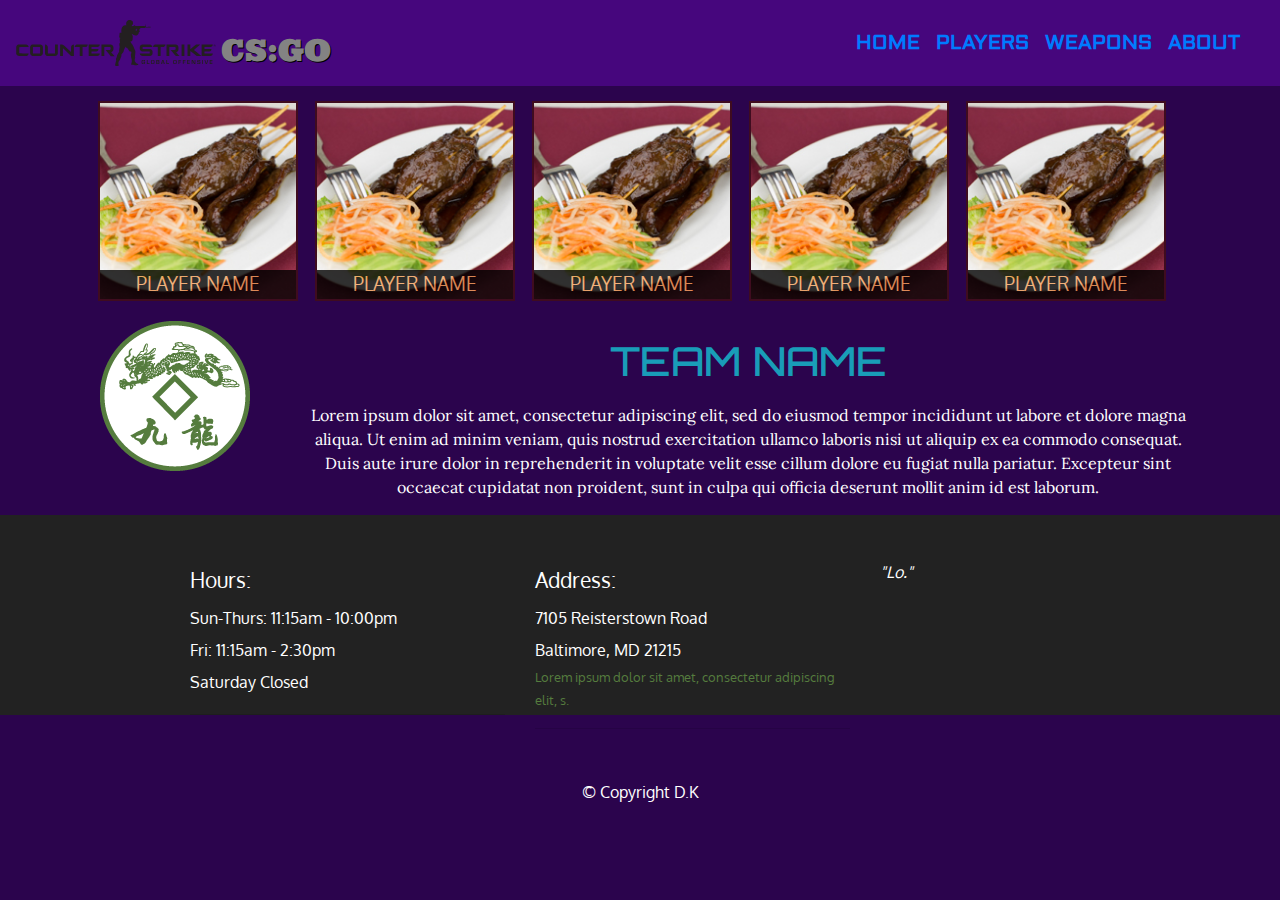
==== website/each_team.html @ 431f537d "tenth" ====
<!doctype html>
<html lang="en">
  <head>
    <meta charset="utf-8">
    <meta http-equiv="X-UA-Compatible" content="IE=edge">
    <meta name="viewport" content="width=device-width, initial-scale=1">
    <title>Website Project</title>
    <link rel="stylesheet" href="css/bootstrap.min.css">
    <link rel="stylesheet" href="css/tstyles.css">
    <link href='https://fonts.googleapis.com/css?family=Oxygen:400,300,700' rel='stylesheet' type='text/css'>
    <link href="https://fonts.googleapis.com/css2?family=Girassol&family=Ultra&display=swap" rel="stylesheet"> 
    <link href='https://fonts.googleapis.com/css?family=Aldrich' rel='stylesheet'>
    <link href='https://fonts.googleapis.com/css?family=Orbitron' rel='stylesheet'>
    <link href='https://fonts.googleapis.com/css?family=Lora' rel='stylesheet' type='text/css'>
  </head>
<body>
  <!-- HEADER PART OF WEBPAGE -->
  <header>
    <nav id="header-nav" class="navbar navbar-default" class="navbar navbar-expand-sm navbar-justify-content-end">
          <a class="navbar-brand" href="main.html">
            <img  src="img/t.svg" alt="CS" width="200" />
            <span id="k">CS:GO</span>
          </a>
          <span class="ml-auto mr-1"></span>
            <nav class="navbar navbar-expand-lg ">
             <a class="navbar-brand" href="#"></a>
            <button class="navbar-toggler navbar-light" type="button" data-toggle="collapse" data-target="#navbarSupportedContent" aria-controls="navbarSupportedContent" aria-expanded="false" aria-label="Toggle navigation">
              <span class="navbar-toggler-icon"></span>
            </button>

            <div class="collapse navbar-collapse" id="navbarSupportedContent">
              <ul class="navbar-nav mr-auto" id="one">
                <li class="nav-item">
                 <a class="nav-link" href="main.html">HOME</a>
                </li>
                <li class="nav-item">
                 <a class="nav-link" href="each_player.html">PLAYERS</a>
                </li>
                <li class="nav-item">
                  <a class="nav-link" href="weapons.html">WEAPONS</a>
               </li>
               <li class="nav-item">
                  <a class="nav-link" href="#third">ABOUT</a>
               </li>
             </ul>
    
            </div>
            </nav>      
    </nav>           
  </header>

<!-- MAIN CONTENT PART OF WEBPAGE -->
 
 <div class="row">
  <div class="column">
    <a href="each_player.html">
      <div class="category-tile">
        <img src="img/B.jpg" alt="Snow" style="width:100%">
          <span>Player Name</span>
        </div>
    </a>
  </div>
  <div class="column">
    <a href="each_player.html">
      <div class="category-tile">
        <img src="img/B.jpg" alt="Snow" style="width:100%">
          <span>Player Name</span>
        </div>
    </a>
  </div>
  <div class="column">
    <a href="each_player.html">
      <div class="category-tile">
        <img src="img/B.jpg" alt="Snow" style="width:100%">
          <span>Player Name</span>
        </div>
    </a>
  </div>
  <div class="column">
    <a href="each_player.html">
      <div class="category-tile">
        <img src="img/B.jpg" alt="Snow" style="width:100%">
          <span>Player Name</span>
        </div>
    </a>
  </div>
  <div class="column">
    <a href="each_player.html">
      <div class="category-tile">
        <img src="img/B.jpg" alt="Snow" style="width:100%">
          <span>Player Name</span>
        </div>
    </a>
  </div>
</div>

<div >
  <img src="img/logo.png" style="margin-left: 100px">
<div class="log">
  <p >
    <h1 id="tn">TEAM NAME</h1>
    Lorem ipsum dolor sit amet, consectetur adipiscing elit, sed do eiusmod tempor incididunt ut labore et dolore magna aliqua. Ut enim ad minim veniam, quis nostrud exercitation ullamco laboris nisi ut aliquip ex ea commodo consequat. Duis aute irure dolor in reprehenderit in voluptate velit esse cillum dolore eu fugiat nulla pariatur. Excepteur sint occaecat cupidatat non proident, sunt in culpa qui officia deserunt mollit anim id est laborum.
  </p>
</div>

   


<!-- FOOTER PART OF WEBPAGE -->
  <footer class="panel-footer" id="third">
    <div class="container">
      <div class="row">
        <section id="hours" class="col-sm-4">
          <span>Hours:</span><br>
          Sun-Thurs: 11:15am - 10:00pm<br>
          Fri: 11:15am - 2:30pm<br>
          Saturday Closed
          <hr class="visible-xs">
        </section>
        <section id="address" class="col-sm-4">
          <span>Address:</span><br>
          7105 Reisterstown Road<br>
          Baltimore, MD 21215
          <p>Lorem ipsum dolor sit amet, consectetur adipiscing elit, s.</p>
          <hr class="visible-xs">
        </section>
        <section id="testimonials" class="col-sm-4">
          <p>"Lo."</p>
        </section>
      </div>
      <div class="text-center">&copy; Copyright D.K</div>
    </div>
  </footer>

  
  <script src="js/jquery-3.1.1.min.js"></script>
  <script src="js/bootstrap.min.js"></script>
  <script src="js/script.js"></script>
</body>
</html>
---- website/css/tstyles.css ----
*{
  box-sizing: border-box
  margin:0;
  padding: 0;
}
body {
  font-size: 16px;
  color: #fff;
  background-color: #2B044D;
  font-family: 'Oxygen', sans-serif;
  margin:0;
  padding: 0;
}

/** HEADER **/
#header-nav {
  background-color: #46067D;
  border:0;
  }
#k{
  font-family: 'Ultra', serif;
  color: #838383;
  font-size:30px;
  
  text-shadow: 1px 1px #000000;
  margin-top: 15px;
  vertical-align: middle;
  display: inline-block;

}
#one{
  font-family: Aldrich  ;
  font-size: 20px;
  font-weight: bolder;
  font-color:#004D0E; 
}

.navbar button.navbar-toggler{
  border: 1px solid #7e2e02;
  position: relative;
}

/* END HEADER */

/* FOOTER */
.panel-footer {
  clear: both;
  position: relative;
  height: 200px;
  margin-top: 30px;
  padding-top: 35px;
  padding-bottom: 30px;
  background-color: #222;
  border-top: 0;
}
.panel-footer div.row {
  margin-bottom: 35px;
}
#third{
  margin-bottom: 10px;
  margin-top: 10px;
}

#hours, #address {
  line-height: 2;
}
#hours > span, #address > span {
  font-size: 1.3em;
}
#address p {
  color: #557c3e;
  font-size: .8em;
  line-height: 1.8;
}
#testimonials {
  font-style: italic;
}
#testimonials p:nth-child(2) {
  margin-top: 25px;
}
/* END FOOTER */
.row{
  margin-left: 90px;
  margin-top: 10px;
}
.column {
  float: left;
  width: 18%;
  padding: 5px;
}
.category-tile { 
  position: relative;
  border: 2px solid #3F0C1F;
  overflow: hidden;
  width: 200px;
  height: 200px;
  margin: 0 auto 15px;
}
.category-tile span {
  position: absolute;
  bottom: 0;
  right: 0;
  width: 100%;
  text-align: center;
  font-size: 1.2em;
  text-transform: uppercase;
  background-color: #000;
  color: #F1A15F;
  opacity: .8;
}
.category-tile:hover {
  box-shadow: 0 1px 5px 1px #cccccc;
}
.log{
  width: 70%;
  margin-top: -150px;
  margin-left: 300px;
  text-align: center;
  font-family: Lora;
}
#tn{
  padding-bottom: 10px;
  font-family: Orbitron;
  color: #199DB8FF;
}
/* Clearfix (clear floats) */






/* END HOME PAGE */
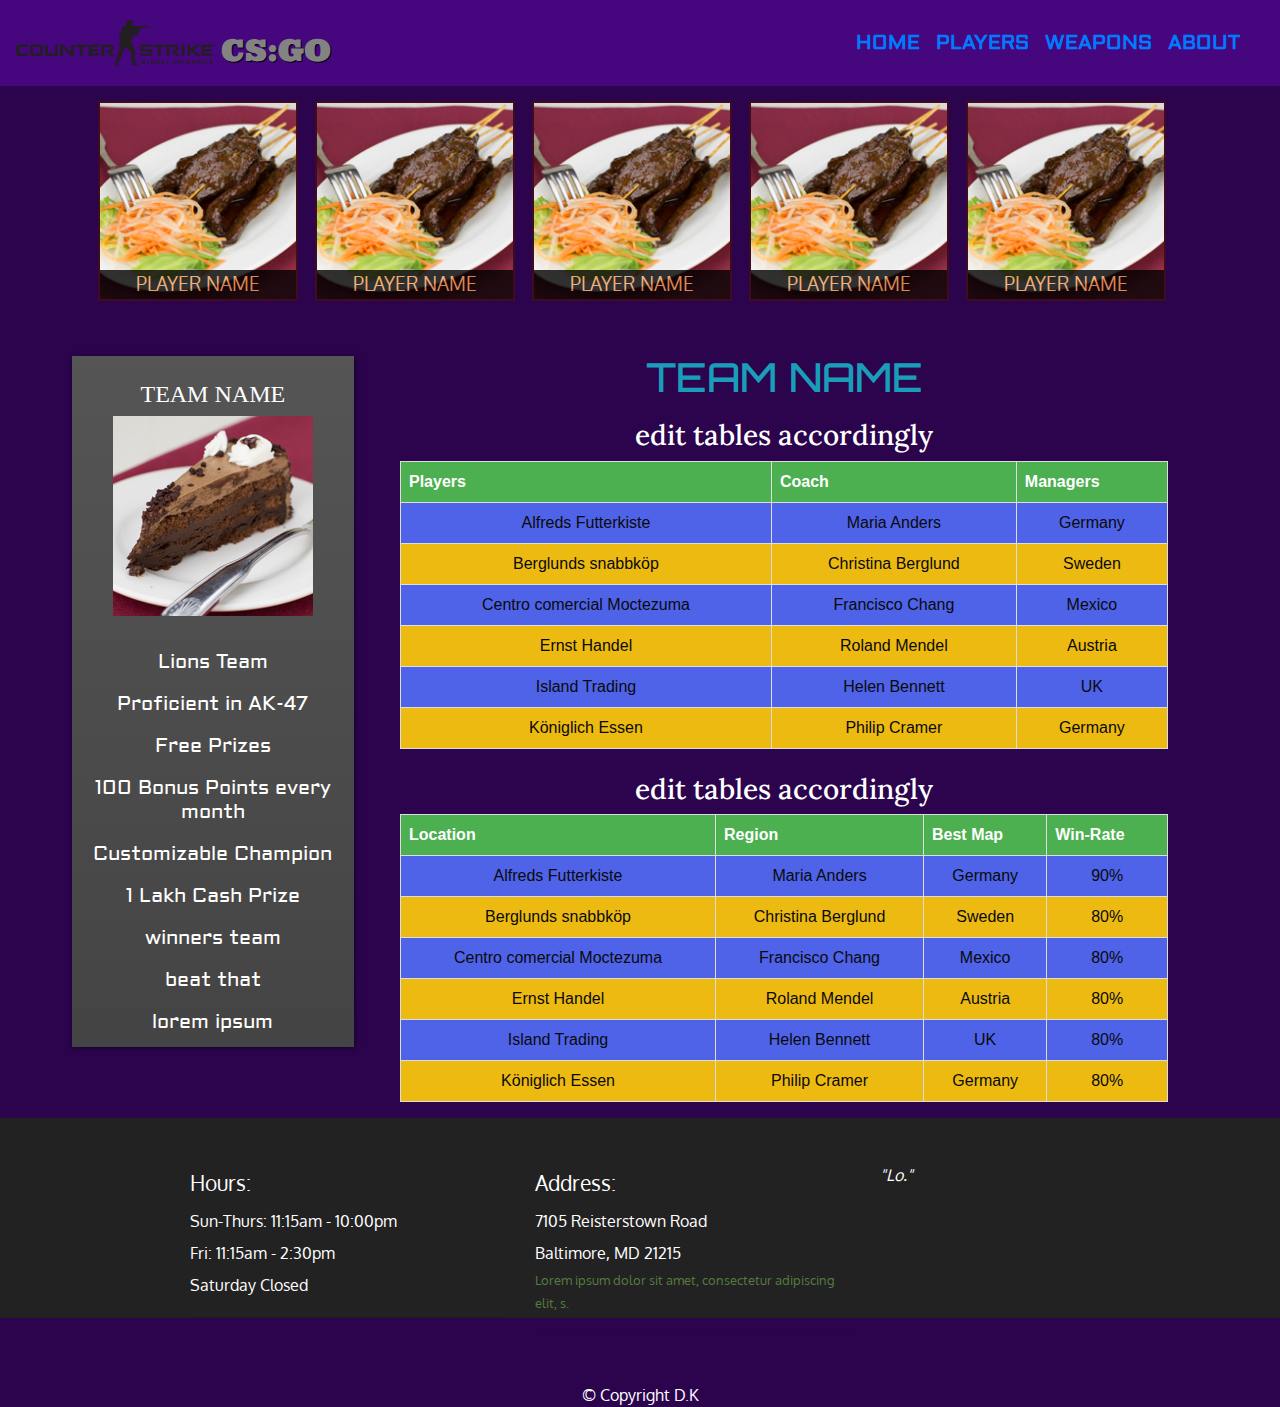
==== commit 4120120f: "tenth" ====
--- a/website/each_team.html
+++ b/website/each_team.html
@@ -95,11 +95,125 @@
 </div>
 
 <div >
-  <img src="img/logo.png" style="margin-left: 100px">
+     <div id="container" >
+    <div class="pricetab">
+      <br>
+      <h4 > TEAM NAME</h4>
+      <div > 
+        <h2> <img src="img/DS.jpg"> </h2> 
+      </div>
+      <div class="infos">
+        <h5>  Lions Team </h5>
+        
+        <h5> Proficient in AK-47 </h5>
+       
+        <h5> Free Prizes </h5>
+        
+        <h5> 100 Bonus Points every month</h5>
+        
+        <h5> Customizable Champion</h5>
+        
+        <h5> 1 Lakh Cash Prize</h5>
+        <h5>winners team</h5>
+        <h5>beat that</h5>
+        <h5>lorem ipsum</h5>
+        
+      </div>
+    </div>
+  </div>
+  <!-- <img src="img/logo.png" style="margin-left: 100px"> -->
 <div class="log">
   <p >
     <h1 id="tn">TEAM NAME</h1>
-    Lorem ipsum dolor sit amet, consectetur adipiscing elit, sed do eiusmod tempor incididunt ut labore et dolore magna aliqua. Ut enim ad minim veniam, quis nostrud exercitation ullamco laboris nisi ut aliquip ex ea commodo consequat. Duis aute irure dolor in reprehenderit in voluptate velit esse cillum dolore eu fugiat nulla pariatur. Excepteur sint occaecat cupidatat non proident, sunt in culpa qui officia deserunt mollit anim id est laborum.
+    <div>
+      <h3>edit tables accordingly</h3>
+    <table id="customers">
+  <tr>
+    <th>Players</th>
+    <th>Coach</th>
+    <th>Managers</th>
+  </tr>
+  <tr>
+    <td>Alfreds Futterkiste</td>
+    <td>Maria Anders</td>
+    <td>Germany</td>
+  </tr>
+  <tr>
+    <td>Berglunds snabbköp</td>
+    <td>Christina Berglund</td>
+    <td>Sweden</td>
+  </tr>
+  <tr>
+    <td>Centro comercial Moctezuma</td>
+    <td>Francisco Chang</td>
+    <td>Mexico</td>
+  </tr>
+  <tr>
+    <td>Ernst Handel</td>
+    <td>Roland Mendel</td>
+    <td>Austria</td>
+  </tr>
+  <tr>
+    <td>Island Trading</td>
+    <td>Helen Bennett</td>
+    <td>UK</td>
+  </tr>
+  <tr>
+    <td>Königlich Essen</td>
+    <td>Philip Cramer</td>
+    <td>Germany</td>
+  </tr>
+</table>
+</div>
+
+<div>
+  <br>
+      <h3>edit tables accordingly</h3>
+    <table id="customers">
+  <tr>
+    <th>Location</th>
+    <th>Region</th>
+    <th>Best Map</th>
+    <th>Win-Rate</th>
+  </tr>
+  <tr>
+    <td>Alfreds Futterkiste</td>
+    <td>Maria Anders</td>
+    <td>Germany</td>
+    <td>90%</td>
+  </tr>
+  <tr>
+    <td>Berglunds snabbköp</td>
+    <td>Christina Berglund</td>
+    <td>Sweden</td>
+    <td>80%</td>
+  </tr>
+  <tr>
+    <td>Centro comercial Moctezuma</td>
+    <td>Francisco Chang</td>
+    <td>Mexico</td>
+    <td>80%</td>
+  </tr>
+  <tr>
+    <td>Ernst Handel</td>
+    <td>Roland Mendel</td>
+    <td>Austria</td>
+    <td>80%</td>
+  </tr>
+  <tr>
+    <td>Island Trading</td>
+    <td>Helen Bennett</td>
+    <td>UK</td>
+    <td>80%</td>
+  </tr>
+  <tr>
+    <td>Königlich Essen</td>
+    <td>Philip Cramer</td>
+    <td>Germany</td>
+    <td>80%</td>
+  </tr>
+</table>
+</div>
   </p>
 </div>
 
--- a/website/css/tstyles.css
+++ b/website/css/tstyles.css
@@ -79,6 +79,7 @@
   margin-top: 25px;
 }
 /* END FOOTER */
+
 .row{
   margin-left: 90px;
   margin-top: 10px;
@@ -112,9 +113,8 @@
   box-shadow: 0 1px 5px 1px #cccccc;
 }
 .log{
-  width: 70%;
-  margin-top: -150px;
-  margin-left: 300px;
+  width: 60%;
+  margin-left: 400px;
   text-align: center;
   font-family: Lora;
 }
@@ -122,6 +122,60 @@
   padding-bottom: 10px;
   font-family: Orbitron;
   color: #199DB8FF;
+}
+#container{
+  width:100%;
+  margin-top: 2em;
+  margin-left: 3.5em;
+}
+.pricetab>h4{
+  font-family: Girasso;
+}
+.infos>h5{
+  font-family: aldrich;
+  padding-top: 5px;
+  padding-bottom: 5px;
+}
+.pricetab{
+  width:22%;
+  margin-left: 1em;
+  margin-top: -2em;
+  margin-bottom: 2em;
+  min-width:220px;
+  background: linear-gradient(#555, #444);
+  float:left;
+  text-align: center;
+  margin-top:.2%;
+  box-shadow:1px 1px 5px rgba(0, 0, 0, .5);
+}
+
+.infos{
+  margin-top:10%;
+}
+
+#customers {
+  font-family: "Trebuchet MS", Arial, Helvetica, sans-serif;
+  border-collapse: collapse;
+  width: 100%;
+  color: #0A0A0AFF;
+}
+
+#customers td, #customers th {
+  border: 1px solid #ddd;
+  padding: 8px;
+}
+
+#customers tr:nth-child(even){background-color: #4E63E8;}
+#customers tr:nth-child(odd){background-color: #EDBA11;}
+
+#customers tr:hover {background-color: #ddd;}
+
+#customers th {
+  /*padding-top: 12px;
+  padding-bottom: 12px;*/
+  text-align: left;
+  background-color: #4CAF50;
+  color: white;
 }
 /* Clearfix (clear floats) */
 
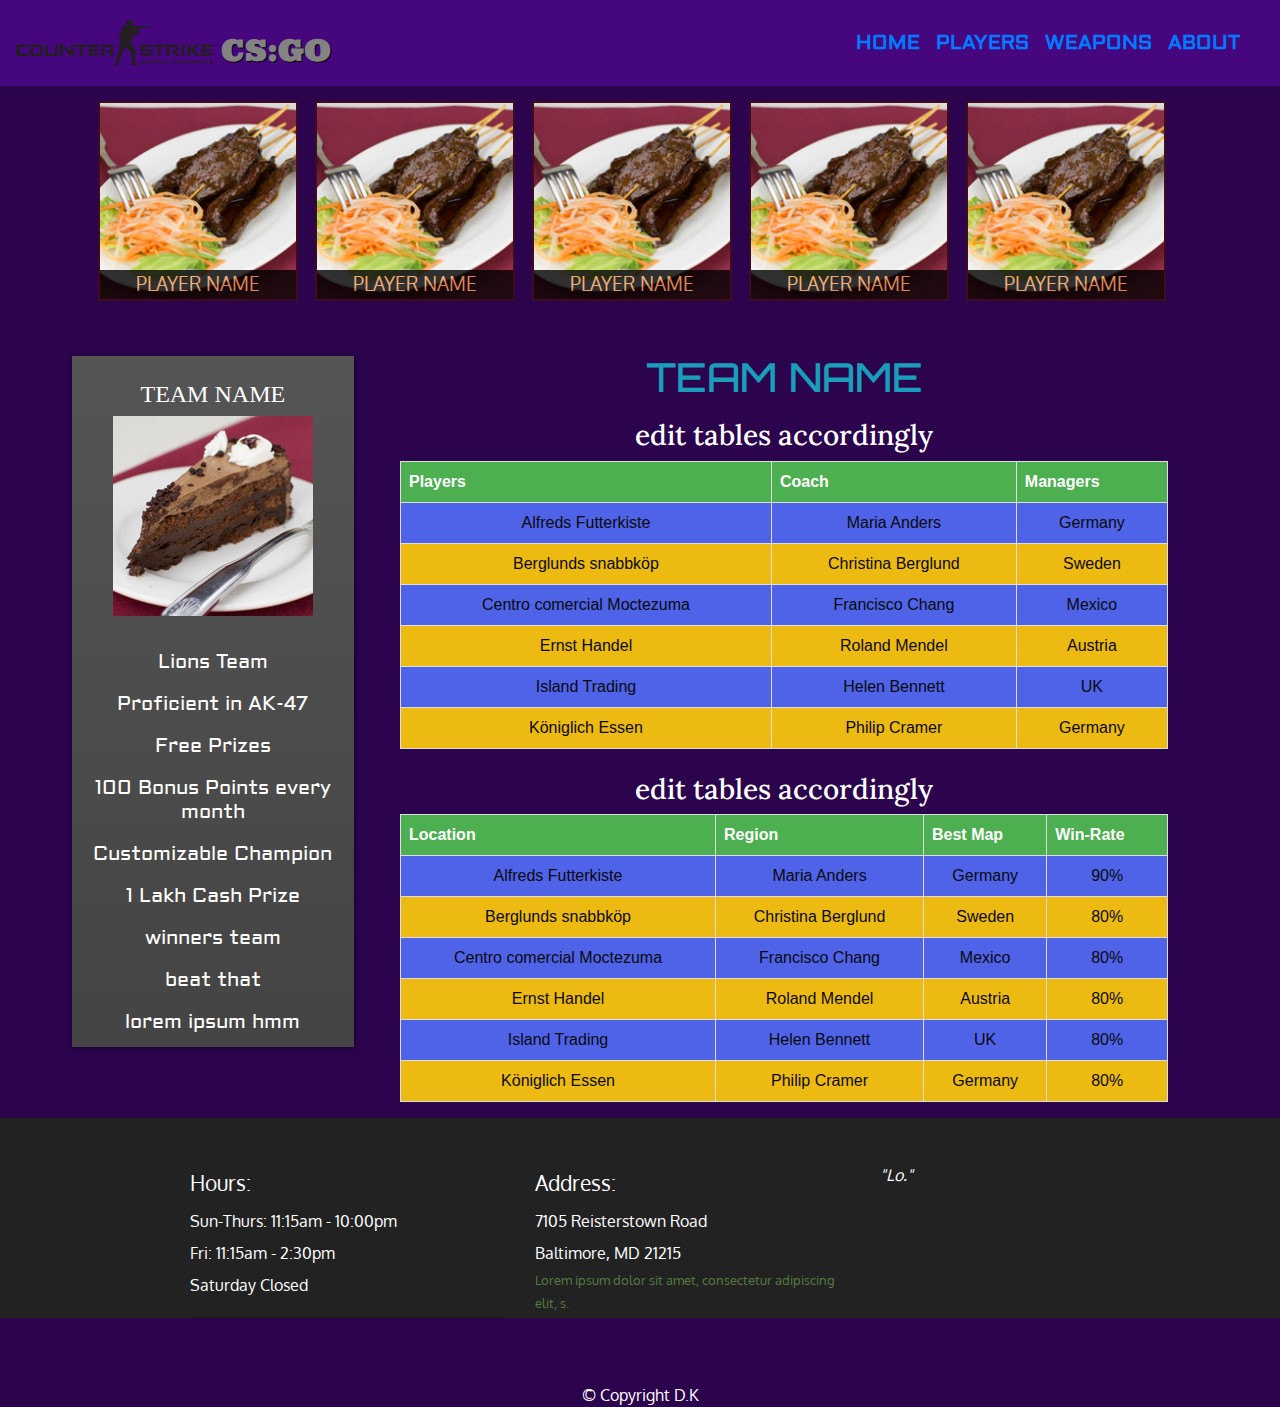
==== commit 3bb46db5: "table in team not working" ====
--- a/website/each_team.html
+++ b/website/each_team.html
@@ -116,7 +116,7 @@
         <h5> 1 Lakh Cash Prize</h5>
         <h5>winners team</h5>
         <h5>beat that</h5>
-        <h5>lorem ipsum</h5>
+        <h5>lorem ipsum hmm</h5>
         
       </div>
     </div>
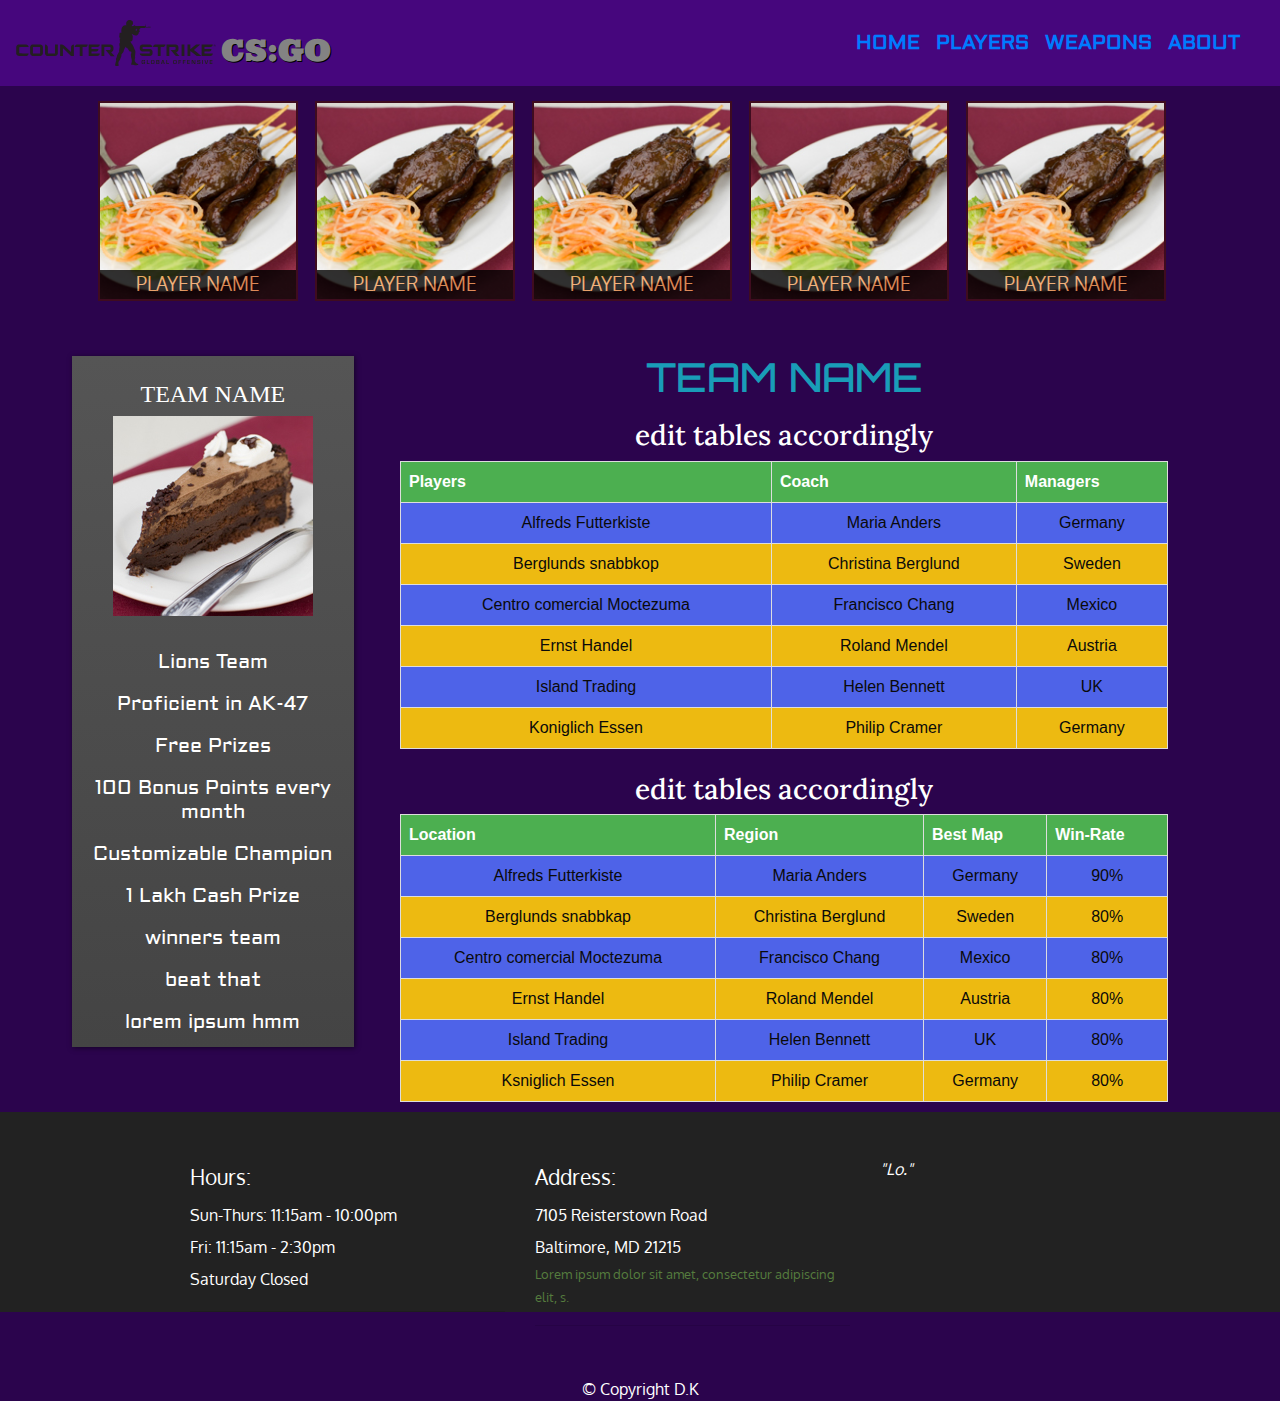
==== commit ff29ba0c: "trying again" ====
--- a/website/each_team.html
+++ b/website/each_team.html
@@ -94,127 +94,123 @@
   </div>
 </div>
 
-<div >
-     <div id="container" >
+<div>
+  <div id="container" >
     <div class="pricetab">
       <br>
       <h4 > TEAM NAME</h4>
-      <div > 
-        <h2> <img src="img/DS.jpg"> </h2> 
+      <div> 
+        <h2> <img src="img/DS.jpg" alt="team logo"> </h2> 
       </div>
       <div class="infos">
         <h5>  Lions Team </h5>
-        
         <h5> Proficient in AK-47 </h5>
-       
         <h5> Free Prizes </h5>
-        
         <h5> 100 Bonus Points every month</h5>
-        
         <h5> Customizable Champion</h5>
-        
         <h5> 1 Lakh Cash Prize</h5>
         <h5>winners team</h5>
         <h5>beat that</h5>
         <h5>lorem ipsum hmm</h5>
-        
       </div>
     </div>
   </div>
   <!-- <img src="img/logo.png" style="margin-left: 100px"> -->
-<div class="log">
-  <p >
-    <h1 id="tn">TEAM NAME</h1>
+  <div class="log">
+    
+      <h1 id="tn">TEAM NAME</h1>
+      
+        <h3>edit tables accordingly</h3>
+         <table id="customers">
+          <tr>
+            <th>Players</th>
+            <th>Coach</th>
+            <th>Managers</th>
+          </tr>
+          <tr>
+            <td>Alfreds Futterkiste</td>
+            <td>Maria Anders</td>
+            <td>Germany</td>
+          </tr>
+          <tr>
+            <td>Berglunds snabbkop</td>
+            <td>Christina Berglund</td>
+            <td>Sweden</td>
+          </tr>
+          <tr>
+            <td>Centro comercial Moctezuma</td>
+            <td>Francisco Chang</td>
+            <td>Mexico</td>
+          </tr>
+          <tr>
+            <td>Ernst Handel</td>
+            <td>Roland Mendel</td>
+            <td>Austria</td>
+          </tr>
+          <tr>
+            <td>Island Trading</td>
+            <td>Helen Bennett</td>
+            <td>UK</td>
+          </tr>
+          <tr>
+            <td>Koniglich Essen</td>
+            <td>Philip Cramer</td>
+            <td>Germany</td>
+          </tr>
+        </table>
+    
     <div>
-      <h3>edit tables accordingly</h3>
-    <table id="customers">
-  <tr>
-    <th>Players</th>
-    <th>Coach</th>
-    <th>Managers</th>
-  </tr>
-  <tr>
-    <td>Alfreds Futterkiste</td>
-    <td>Maria Anders</td>
-    <td>Germany</td>
-  </tr>
-  <tr>
-    <td>Berglunds snabbköp</td>
-    <td>Christina Berglund</td>
-    <td>Sweden</td>
-  </tr>
-  <tr>
-    <td>Centro comercial Moctezuma</td>
-    <td>Francisco Chang</td>
-    <td>Mexico</td>
-  </tr>
-  <tr>
-    <td>Ernst Handel</td>
-    <td>Roland Mendel</td>
-    <td>Austria</td>
-  </tr>
-  <tr>
-    <td>Island Trading</td>
-    <td>Helen Bennett</td>
-    <td>UK</td>
-  </tr>
-  <tr>
-    <td>Königlich Essen</td>
-    <td>Philip Cramer</td>
-    <td>Germany</td>
-  </tr>
-</table>
-</div>
-
-<div>
-  <br>
-      <h3>edit tables accordingly</h3>
-    <table id="customers">
-  <tr>
-    <th>Location</th>
-    <th>Region</th>
-    <th>Best Map</th>
-    <th>Win-Rate</th>
-  </tr>
-  <tr>
-    <td>Alfreds Futterkiste</td>
-    <td>Maria Anders</td>
-    <td>Germany</td>
-    <td>90%</td>
-  </tr>
-  <tr>
-    <td>Berglunds snabbköp</td>
-    <td>Christina Berglund</td>
-    <td>Sweden</td>
-    <td>80%</td>
-  </tr>
-  <tr>
-    <td>Centro comercial Moctezuma</td>
-    <td>Francisco Chang</td>
-    <td>Mexico</td>
-    <td>80%</td>
-  </tr>
-  <tr>
-    <td>Ernst Handel</td>
-    <td>Roland Mendel</td>
-    <td>Austria</td>
-    <td>80%</td>
-  </tr>
-  <tr>
-    <td>Island Trading</td>
-    <td>Helen Bennett</td>
-    <td>UK</td>
-    <td>80%</td>
-  </tr>
-  <tr>
-    <td>Königlich Essen</td>
-    <td>Philip Cramer</td>
-    <td>Germany</td>
-    <td>80%</td>
-  </tr>
-</table>
-</div>
-  </p>
+      
+        <br>
+          <h3>edit tables accordingly</h3>
+          <table id="customers">
+            <tr>
+              <th>Location</th>
+              <th>Region</th>
+              <th>Best Map</th>
+              <th>Win-Rate</th>
+            </tr>
+            <tr>
+              <td>Alfreds Futterkiste</td>
+              <td>Maria Anders</td>
+              <td>Germany</td>
+              <td>90%</td>
+            </tr>
+            <tr>
+              <td>Berglunds snabbkap</td>
+              <td>Christina Berglund</td>
+              <td>Sweden</td>
+              <td>80%</td>
+            </tr>
+            <tr>
+              <td>Centro comercial Moctezuma</td>
+              <td>Francisco Chang</td>
+              <td>Mexico</td>
+              <td>80%</td>
+            </tr>
+            <tr>
+              <td>Ernst Handel</td>
+              <td>Roland Mendel</td>
+              <td>Austria</td>
+              <td>80%</td>
+            </tr>
+            <tr>
+              <td>Island Trading</td>
+              <td>Helen Bennett</td>
+              <td>UK</td>
+              <td>80%</td>
+            </tr>
+            <tr>
+              <td>Ksniglich Essen</td>
+              <td>Philip Cramer</td>
+              <td>Germany</td>
+              <td>80%</td>
+            </tr>
+          </table>
+      
+    </div>
+  
+  </div>
 </div>
 
    
--- a/website/css/tstyles.css
+++ b/website/css/tstyles.css
@@ -1,5 +1,5 @@
 *{
-  box-sizing: border-box
+  box-sizing: border-box;
   margin:0;
   padding: 0;
 }
@@ -32,7 +32,7 @@
   font-family: Aldrich  ;
   font-size: 20px;
   font-weight: bolder;
-  font-color:#004D0E; 
+  color:#004D0E; 
 }
 
 .navbar button.navbar-toggler{
